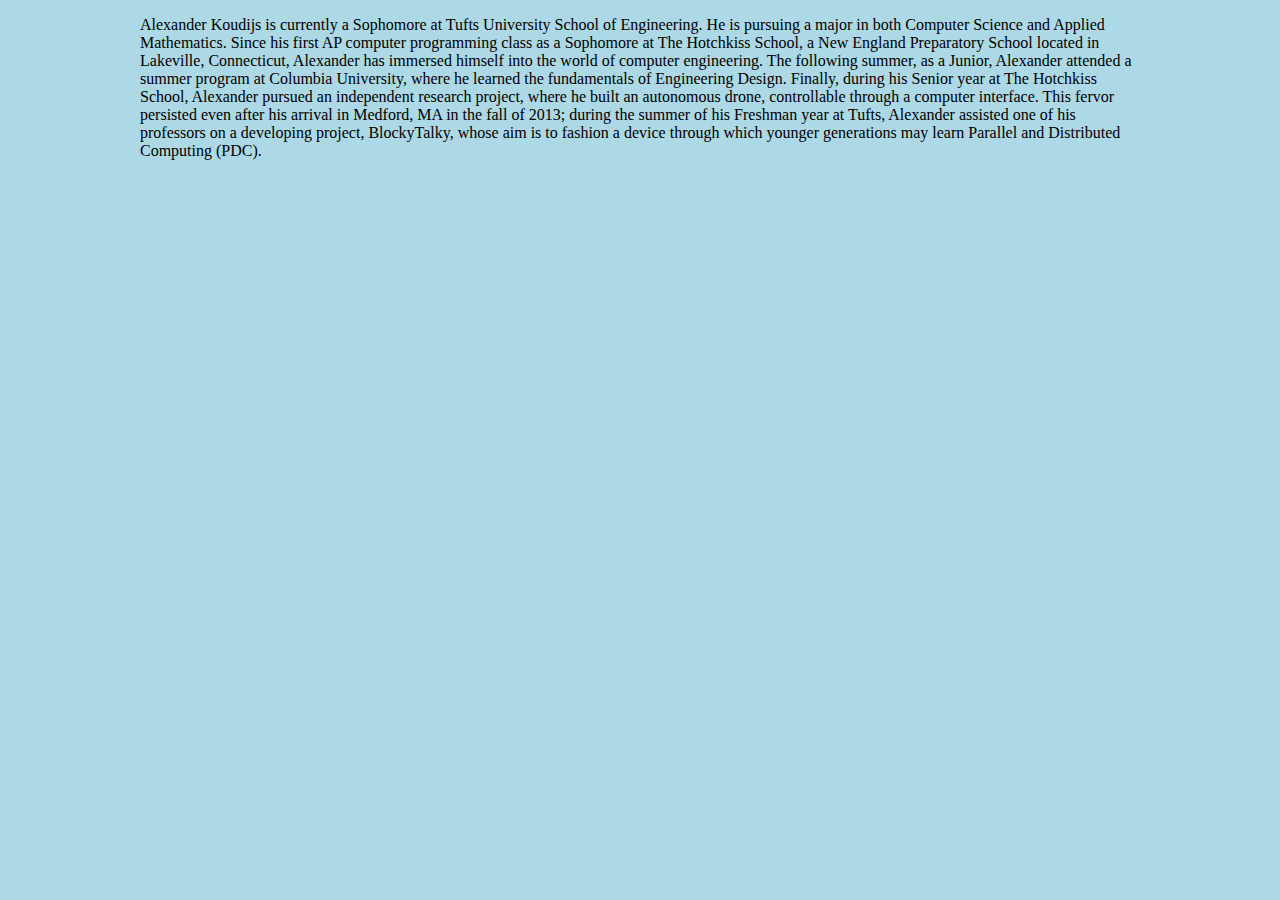
==== bio.html @ 8d0a3a20 "added content to bio.html and resume.html" ====
<!doctype html>

<html>
    <head>
        <title>Alexander - Bio</title>
        <meta charset="utf-8">
            <link rel="stylesheet" href="mystyle.css" type="text/css">
                </head>
    
    <body>
        <div class="main-data">
            <p> Alexander Koudijs is currently a Sophomore at Tufts University School of Engineering. He is pursuing a major in both Computer Science and Applied Mathematics. Since his first AP computer programming class as a Sophomore at The Hotchkiss School, a New England Preparatory School located in Lakeville, Connecticut, Alexander has immersed himself into the world of computer engineering. The following summer, as a Junior, Alexander attended a summer program at Columbia University, where he learned the fundamentals of Engineering Design. Finally, during his Senior year at The Hotchkiss School, Alexander pursued an independent research project, where he built an autonomous drone, controllable through a computer interface. This fervor persisted even after his arrival in Medford, MA in the fall of 2013; during the summer of his Freshman year at Tufts, Alexander assisted one of his professors on a developing project, BlockyTalky, whose aim is to fashion a device through which younger generations may learn Parallel and Distributed Computing (PDC). 
            </p>
        </div>
    </body>
</html>
---- mystyle.css ----
/*
 * mystyle.css - created by Alexander V. Koudijs
 * 9/25/14
 */
body {
    background-color: lightblue;
}


div.main-data {
    width: 1000px;
    margin-left: auto;
    margin-right: auto;
}

h1 {
    font-size: 86px;
    color: black;
    text-align: right;
}

a:visited {
    color: purple;
}

a:hover {
    font-weight: bold;
}
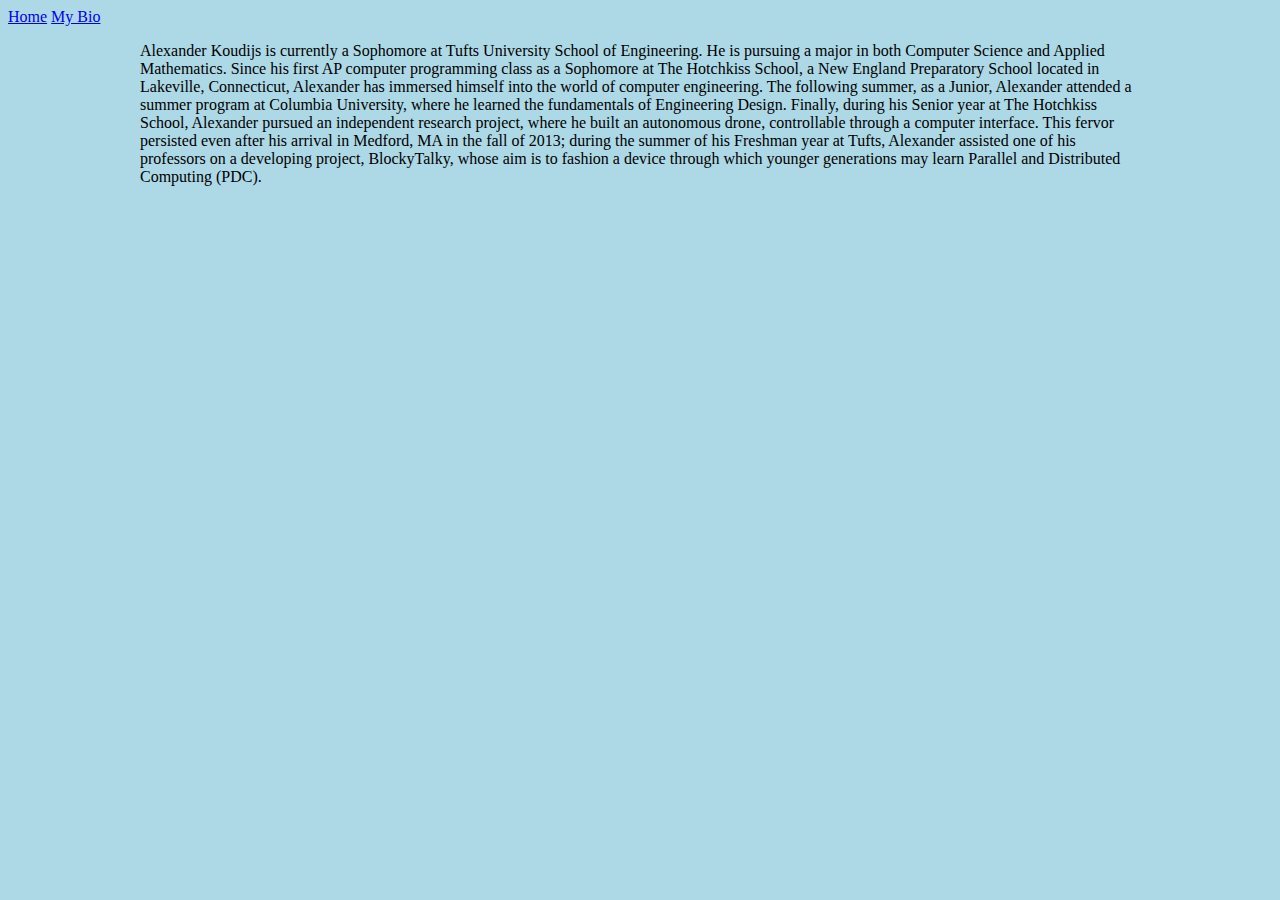
==== commit 4ecfb137: "added navigation buttons" ====
--- a/bio.html
+++ b/bio.html
@@ -8,6 +8,10 @@
                 </head>
     
     <body>
+        <div>
+            <a href="index.html" class="big-btn">Home</a>
+            <a href="bio.html" class="big-btn">My Bio</a>
+        </div>
         <div class="main-data">
             <p> Alexander Koudijs is currently a Sophomore at Tufts University School of Engineering. He is pursuing a major in both Computer Science and Applied Mathematics. Since his first AP computer programming class as a Sophomore at The Hotchkiss School, a New England Preparatory School located in Lakeville, Connecticut, Alexander has immersed himself into the world of computer engineering. The following summer, as a Junior, Alexander attended a summer program at Columbia University, where he learned the fundamentals of Engineering Design. Finally, during his Senior year at The Hotchkiss School, Alexander pursued an independent research project, where he built an autonomous drone, controllable through a computer interface. This fervor persisted even after his arrival in Medford, MA in the fall of 2013; during the summer of his Freshman year at Tufts, Alexander assisted one of his professors on a developing project, BlockyTalky, whose aim is to fashion a device through which younger generations may learn Parallel and Distributed Computing (PDC). 
             </p>
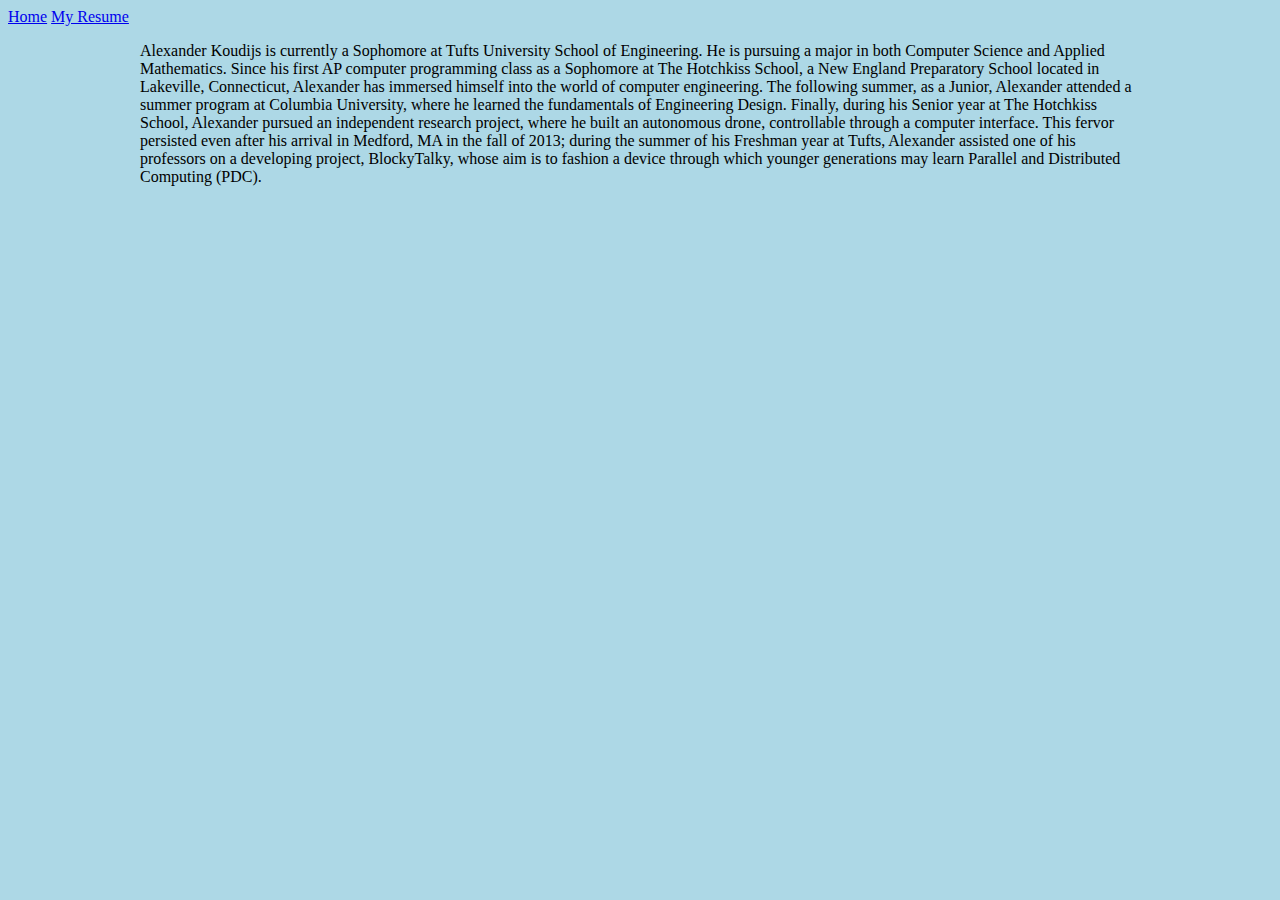
==== commit 049b0b2c: "fixed links at top of page" ====
--- a/bio.html
+++ b/bio.html
@@ -10,7 +10,7 @@
     <body>
         <div>
             <a href="index.html" class="big-btn">Home</a>
-            <a href="bio.html" class="big-btn">My Bio</a>
+            <a href="resume.html" class="big-btn">My Resume</a>
         </div>
         <div class="main-data">
             <p> Alexander Koudijs is currently a Sophomore at Tufts University School of Engineering. He is pursuing a major in both Computer Science and Applied Mathematics. Since his first AP computer programming class as a Sophomore at The Hotchkiss School, a New England Preparatory School located in Lakeville, Connecticut, Alexander has immersed himself into the world of computer engineering. The following summer, as a Junior, Alexander attended a summer program at Columbia University, where he learned the fundamentals of Engineering Design. Finally, during his Senior year at The Hotchkiss School, Alexander pursued an independent research project, where he built an autonomous drone, controllable through a computer interface. This fervor persisted even after his arrival in Medford, MA in the fall of 2013; during the summer of his Freshman year at Tufts, Alexander assisted one of his professors on a developing project, BlockyTalky, whose aim is to fashion a device through which younger generations may learn Parallel and Distributed Computing (PDC). 
--- a/mystyle.css
+++ b/mystyle.css
@@ -20,7 +20,7 @@
 }
 
 a:visited {
-    color: purple;
+    color: white;
 }
 
 a:hover {
